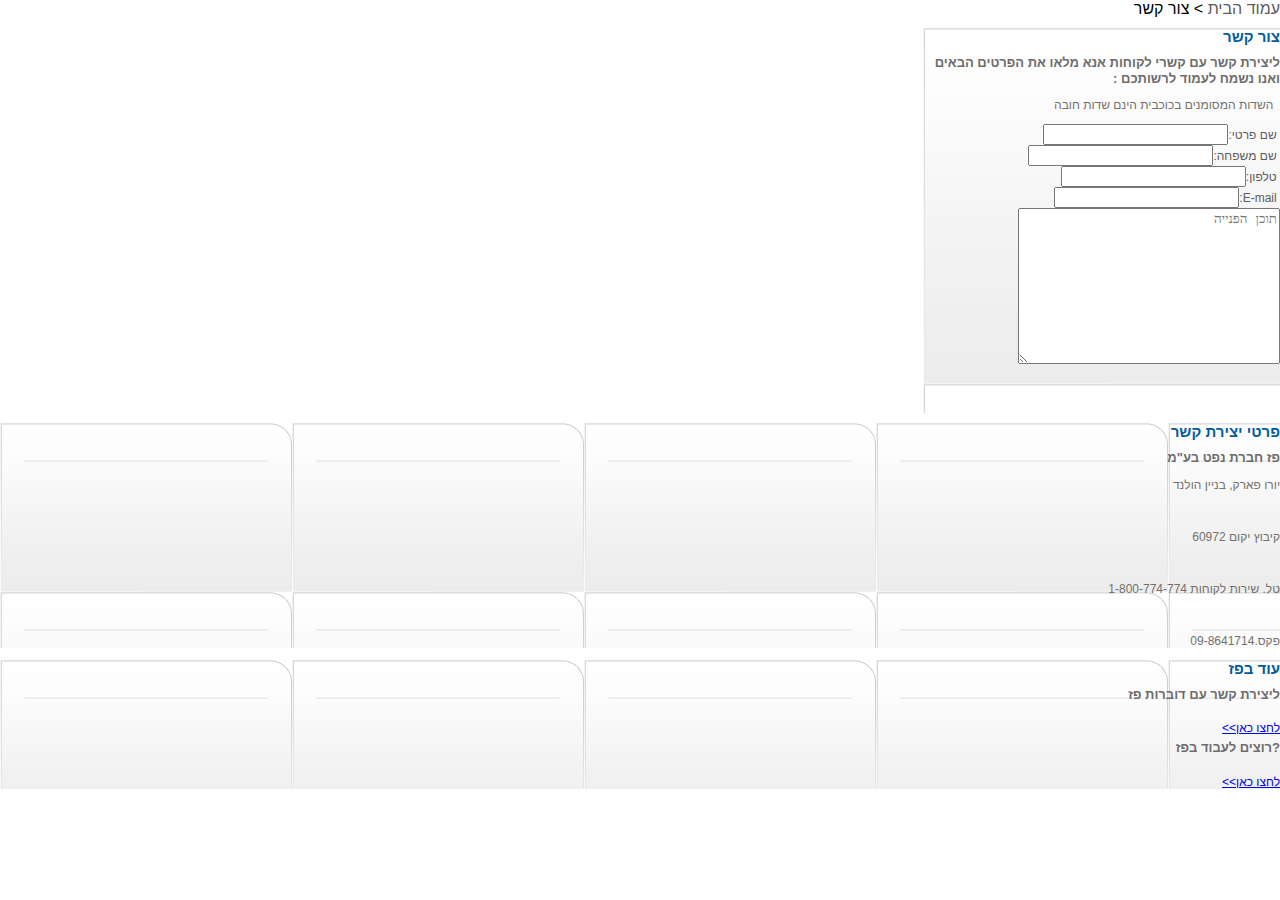
==== contact.html @ da333ed6 "fixing main menu to open over the main page -" ====
<!DOCTYPE html>
<html lang="en">
<head>
    <link rel="stylesheet" href="contact-style.css">
    <meta charset="UTF-8">
    <meta name="viewport" content="width=device-width, initial-scale=1.0">
    <title>Document</title>
</head>
<body>
    
        <div id="upper-nav"> 
            <a href="#">עמוד הבית</a>
            <span>&gt;</span>
            <span>צור קשר</span>
        </div>


        
    <div id="contact-page">


        <div id="form">
            <h1 class="contact-h1">צור קשר</h1>
            <h2 class="contact-h2">ליצירת קשר עם קשרי לקוחות אנא מלאו את הפרטים הבאים ואנו נשמח לעמוד לרשותכם :</h2>
            <p class="contact-p">&nbsp; השדות המסומנים בכוכבית הינם שדות חובה</p>
            <div>
                 <label for="fname">&nbsp;שם פרטי:</label><input required type="text" name="fname" maxlength="12"> 
                <div></div>
                 <label for="lname">&nbsp;שם משפחה:</label><input required type="text" name="lname" maxlength="20">
                <div></div>
                <label for="phone">&nbsp;טלפון:</label><input required type="text" name="phone" maxlength="11">
                <div></div>
                <label for="email">&nbsp;E-mail:</label><input required type="email" name="email" maxlength="25">
                <div>
                <textarea placeholder="תוכן הפנייה" name="contact-content" cols="30" rows="10"></textarea> 
                </div>
                </div>
        </div>

        <div id="side-boxes">
            <div class="side">
                <h1 class="contact-h1">פרטי יצירת קשר</h1>
                <h2 class="contact-h2">פז חברת נפט בע&quot;מ</h2>
                <p class="contact-p">יורו פארק, בניין הולנד</p>
                <br>
                <p class="contact-p">קיבוץ יקום 60972</p>
                <br>
                <p class="contact-p"> טל. שירות לקוחות 1-800-774-774 </p>
                <br>
                <p class="contact-p"> פקס.09-8641714 </p>
            </div>

            <div class="side">
                <h1 class="contact-h1">עוד בפז</h1>
                <h2 class="contact-h2">ליצירת קשר עם דוברות פז</h2>
                <br>
                <a href="#">לחצו כאן&gt;&gt;</a>
                <br>
                <h2 class="contact-h2">?רוצים לעבוד בפז</h2>
                <br>
                <a href="#">לחצו כאן&gt;&gt;</a>

            </div>
        </div>




    </div>



</body>
</html>
---- contact-style.css ----
body {
    direction: rtl;
    text-align: right;
    font-family: Arial;
     margin: 0;
}
#upper-nav>a{
    text-decoration: none;
    color: #5c5c5c;

}
#contact-page{
    /*float: right;*/

    font-size: 12px;
    color: #5c5c5c;
   /*  display: flex;
     flex-direction: column; */
}


#form{
    margin-left: 24px;
      width: 440px;
    height: 385px;
    width: 357px;
    background: url(contact_form_bg.png);

}

.contact-h1{
    color: #005ca0;
    font-weight: bold;
    font-size: 15px;

}

.contact-h2{
    display: block;
    color: #6d6d6d;
    font-size: 13px;
    font-weight: bold;
    line-height: 1.2;
    margin: 5px 0;
}

.contact-p{
    color: #72716d;
    font-size: 12px;
}

/*
#form>div>label{
    float: right;
}

#form>div>input{
    float: left;
}*/

#side-boxes{
   /* position: relative;*/
    /*display: flex;
    flex-direction: row;*/
}

.side{
    /*position: absolute;*/
    background: url(cube_bg.png);
}
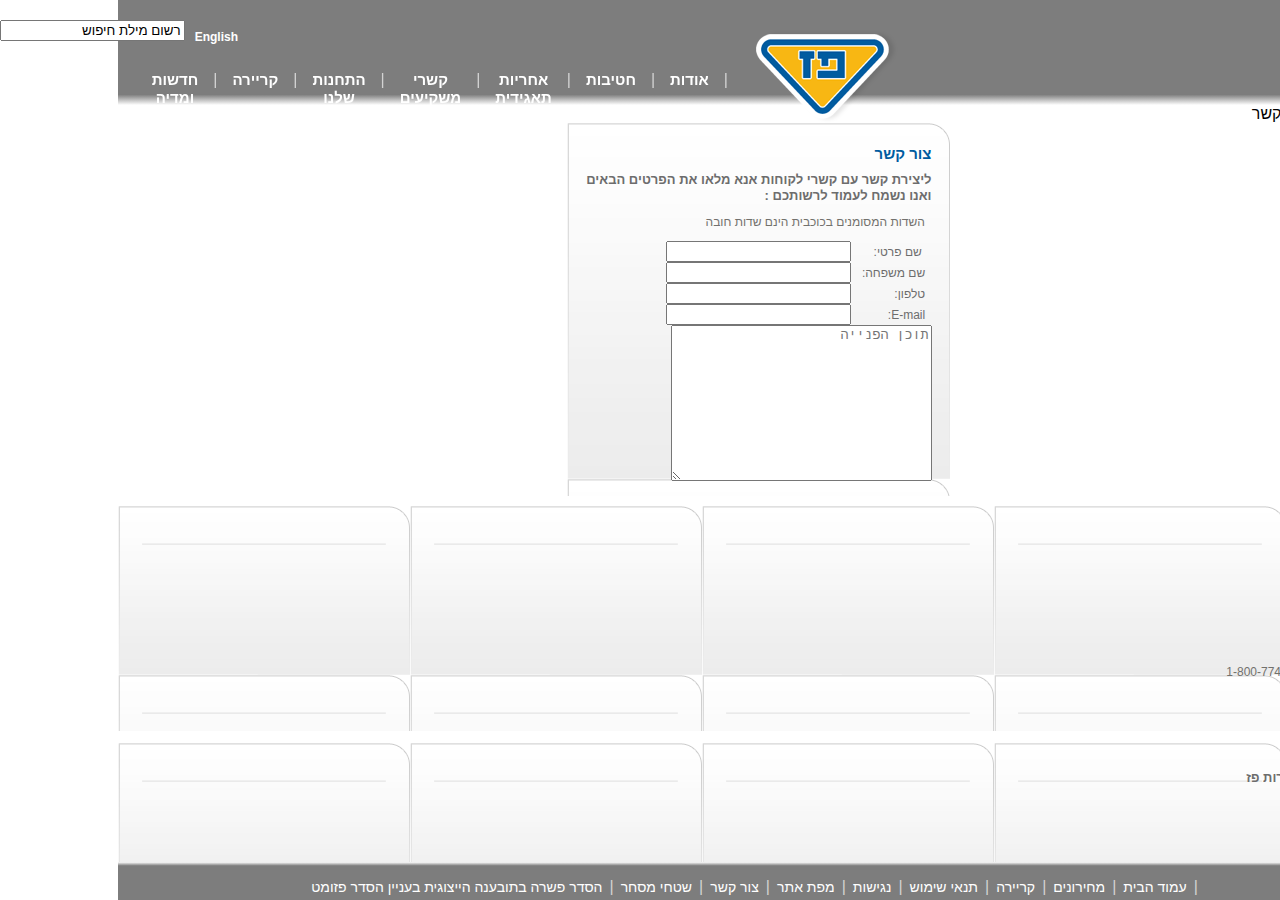
==== commit a1503c1e: "building the contact page" ====
--- a/contact.html
+++ b/contact.html
@@ -4,10 +4,111 @@
     <link rel="stylesheet" href="contact-style.css">
     <meta charset="UTF-8">
     <meta name="viewport" content="width=device-width, initial-scale=1.0">
-    <title>Document</title>
+    <title>פז- צור קשר</title>
 </head>
 <body>
-    
+
+
+    <div class="header">
+    
+        <div id="top-bar">
+            <a id="eng" href="#">English</a>
+            <div id="search-bar">
+                <input type="text" value="רשום מילת חיפוש" name="search">
+                <a id="search-btn" href="#"><i class="fas fa-search"></i></a>
+            </div>
+    
+        </div>
+    
+        <div id="logo">
+            <a href="#"><img src="paz_logo.png" alt="Paz Logo"></a>
+    
+        </div>
+    
+        <nav>
+            <ul id="menu">
+                <li class="main-menu-item"> <a href="#"><i id="home" class="fas fa-home"></i></a> </li>
+                <li class="separate"> | </li>
+                <div class="about">
+                    <li class="main-menu-item "><a href="#">אודות</a></li>
+                    <div class="about-content content">
+                        <a href="#">אודות</a>
+                        <a href="#">היסטוריה</a>
+                        <a href="#">חזון וערכים</a>
+                        <a href="#">מבנה הקבוצה</a>
+                        <a href="#">חברי דירקטוריון</a>
+                        <a href="#">הנהלת הקבוצה</a>
+                        <a href="#">פרסים והוקרה</a>
+                    </div>
+                </div>
+                <li class="separate"> | </li>
+                <div class="units">
+                    <li class="main-menu-item"><a href="#">חטיבות</a></li>
+                    <div class="units-content content">
+                        <a href="#">חטיבות</a>
+                        <a href="#">קמעונאות ומסחר</a>
+                        <a href="#">תעשיות ושירותים</a>
+                        <a href="#">זיקוק</a>
+                    </div>
+                </div>
+                <li class="separate"> | </li>
+                <div class="liability">
+                    <li class="main-menu-item"><a href="#">אחריות תאגידית</a></li>
+                    <div class="liability-content content">
+                        <a href="#">אחריות תאגידית</a>
+                        <a href="#">הקוד האתי</a>
+                        <a href="#">מעורבות חברתית</a>
+                        <a href="#">נגישות</a>
+                        <a href="#">איכות הסביבה ובטיחות</a>
+                        <a href="#">דירוג מעלה</a>
+                    </div>
+                </div>
+                <li class="separate"> | </li>
+                <div class="investor">
+                    <li class="main-menu-item"><a href="#">קשרי משקיעים</a></li>
+                    <div class="investor-content content">
+                        <a href="#">פרופיל חברה</a>
+                        <a href="#">דו"חות כספיים</a>
+                        <a href="#">כלים למשקיע </a>
+                        <a href="#">נתוני מניה</a>
+                        <a href="#">אסיפות כלליות</a>
+                    </div>
+                </div>
+                <li class="separate"> | </li>
+                <div class="stations">
+                    <li class="main-menu-item"><a href="#">התחנות שלנו</a></li>
+                    <div class="stations-content content">
+                        <a href="#">התחנות שלנו</a>
+                        <a href="#">נגישות מתחמי פז </a>
+                        <a href="#">רשימת תחנות </a>
+                        <a href="#">מועדונים</a>
+                    </div>
+                </div>
+                <li class="separate"> | </li>
+                <div class="career">
+                    <li class="main-menu-item"><a href="#">קריירה</a></li>
+                    <div class="career-content content">
+                        <a href="#"> לעבוד בפז</a>
+                        <a href="#">ניהול תחנת פז</a>
+                        <a href="#">קריירה</a>
+                    </div>
+                </div>
+                <li class="separate"> | </li>
+                <div class="news">
+                    <li class="main-menu-item"><a href="#">חדשות ומדיה</a></li>
+                    <div class="news-content content">
+                        <a href="#">פרסומות</a>
+                        <a href="#">הודעות לעיתונות</a>
+                    </div>
+                </div>
+            </ul>
+        </nav>
+    
+    
+    
+    </div>
+
+
         <div id="upper-nav"> 
             <a href="#">עמוד הבית</a>
             <span>&gt;</span>
@@ -24,7 +125,7 @@
             <h2 class="contact-h2">ליצירת קשר עם קשרי לקוחות אנא מלאו את הפרטים הבאים ואנו נשמח לעמוד לרשותכם :</h2>
             <p class="contact-p">&nbsp; השדות המסומנים בכוכבית הינם שדות חובה</p>
             <div>
-                 <label for="fname">&nbsp;שם פרטי:</label><input required type="text" name="fname" maxlength="12"> 
+                 <label for="fname">&nbsp; שם פרטי:</label><input required type="text" name="fname" maxlength="12"> 
                 <div></div>
                  <label for="lname">&nbsp;שם משפחה:</label><input required type="text" name="lname" maxlength="20">
                 <div></div>
@@ -68,7 +169,35 @@
 
     </div>
 
-
+<div class="footer">
+    <nav>
+        <ul>
+            <li><a href="#"><i id="fb" class="fab fa-facebook-square"></i></a></li>
+            <li class="separate"> | </li>
+            <li><a href="#">עמוד הבית</a></li>
+            <li class="separate"> | </li>
+            <li><a href="#">מחירונים</a></li>
+            <li class="separate"> | </li>
+            <li><a href="#">קריירה</a></li>
+            <li class="separate"> | </li>
+            <li><a href="#">תנאי שימוש</a></li>
+            <li class="separate"> | </li>
+            <li><a href="#">נגישות</a></li>
+            <li class="separate"> | </li>
+            <li><a href="#">מפת אתר</a></li>
+            <li class="separate"> | </li>
+            <li><a href="#">צור קשר</a></li>
+            <li class="separate"> | </li>
+            <li><a href="#">שטחי מסחר</a></li>
+            <li class="separate"> | </li>
+            <li><a href="#">הסדר פשרה בתובענה הייצוגית בעניין הסדר פזומט</a></li>
+        </ul>
+    </nav>
+</div>
+
+</body>
+
+</html>
 
 </body>
 </html>--- a/contact-style.css
+++ b/contact-style.css
@@ -1,4 +1,3 @@
-
 
 
 body {
@@ -6,7 +5,234 @@
     text-align: right;
     font-family: Arial;
      margin: 0;
-}
+     box-sizing: content-box;
+}
+
+.header {
+    height: 105px;
+    background: #FFFFFF;
+    background: -webkit-linear-gradient(to top, #FFFFFF 0%, #7D7D7D 10%);
+    background: -moz-linear-gradient(to top, #FFFFFF 0%, #7D7D7D 10%);
+    background: linear-gradient(to top, #FFFFFF 0%, #7D7D7D 10%);
+}
+
+
+#top-bar{
+    display: flex;
+    flex-direction: row;
+    padding-right: 1150px;
+    padding-top: 20px;
+}
+
+#search-btn{
+    color: #7D7D7D;
+    background-color: #FFFFFF;
+}
+
+#eng{
+    padding: 10px;
+    text-align: center;
+    color: #fff;
+    font-size: 12px;
+    font-weight: bold;
+    text-decoration: none;
+}
+
+#menu {
+    position: fixed;
+    top: 55px;
+    right: 600px;
+
+ }
+
+li{
+    list-style: none;
+}
+
+ul{
+    padding-left: 40px;
+    padding-right: 40px;
+    display: flex;
+    flex-direction: row;
+    justify-content: center;
+
+  }
+
+
+.main-menu-item{
+    padding-left: 15px;
+    padding-right: 15px;
+    text-align: center;
+}
+
+#menu >div>li>a {
+    color: #fff;
+    font-size: 15px;
+    font-weight: bold;
+    text-decoration: none;
+
+    
+}
+#menu >div>li>a:hover {
+    color: #005CA0;
+    text-decoration: underline;
+
+  }
+  #menu>div>div>a:hover{
+        color: #005CA0;
+    text-decoration: underline;
+  }
+
+.separate{
+    color: lightgray;
+}
+
+
+#home{
+    color: #005CA0;
+}
+
+
+a:hover {
+    color: #005CA0;
+    text-decoration: underline;
+}
+
+
+/* dropdown*/
+
+
+.content {
+  display: none;
+  position: absolute;
+  background: #7D7D7D;
+  background: -webkit-linear-gradient(to top, #7D7D7D 90%, #FFFFFF 100%);
+  background: -moz-linear-gradient(to top, #7D7D7D 90%, #FFFFFF 100%);
+  background: linear-gradient(to top, #7D7D7D 90%, #FFFFFF 100%);
+  min-width: 160px;
+
+}
+
+.content a {
+  float: none;
+  color: #fff;
+  font-size: 15px;
+  font-weight: bold;
+  padding: 12px 16px;
+  text-decoration: none;
+  display: block;
+  text-align: right;
+}
+
+
+
+
+.about-content a:hover {
+  background-color: #B0B0B0	;
+}
+
+.about:hover .about-content {
+  display: block;
+}
+
+.units-content a:hover {
+  background-color: #B0B0B0	;
+}
+
+.units:hover .units-content {
+  display: block;
+}
+
+
+.liability-content a:hover {
+  background-color: #B0B0B0	;
+}
+
+.liability:hover .liability-content {
+  display: block;
+}
+
+.investor-content a:hover {
+  background-color: #B0B0B0	;
+}
+
+.investor:hover .investor-content {
+  display: block;
+}
+
+.stations-content a:hover {
+  background-color: #B0B0B0	;
+}
+
+.stations:hover .stations-content {
+  display: block;
+}
+
+
+.career-content a:hover {
+  background-color: #B0B0B0	;
+}
+
+.career:hover .career-content {
+  display: block;
+}
+
+
+.news-content a:hover {
+  background-color: #B0B0B0	;
+}
+
+.news:hover .news-content {
+  display: block;
+}
+
+#logo {
+    position: fixed;
+    right: 500px;
+    top: 30px;
+}
+
+
+/* FOOTER */
+.footer{
+    left: 0;
+    bottom: 0;
+    height: 38px;
+    position: fixed;
+    width: 100%;
+    text-align: center;
+    background: #7D7D7D;
+    background: -webkit-linear-gradient(to top, #7D7D7D 90%, #FFFFFF 100%);
+    background: -moz-linear-gradient(to top, #7D7D7D 90%, #FFFFFF 100%);
+    background: linear-gradient(to top, #7D7D7D 90%, #FFFFFF 100%);
+}
+
+.footer nav ul li a{
+    color: white;
+    font-size: 14px;
+    text-decoration: none;
+    margin: 0.5em;
+}
+
+#fb{
+    color: #005CA0;
+    background-color: white;
+    border-color: white;
+}
+
+.footer>nav>ul>li>a:hover{
+    color: #005CA0;
+    text-decoration: underline;
+}
+
+
+
+
+
+
+/*Contact Page */
+
+
 #upper-nav>a{
     text-decoration: none;
     color: #5c5c5c;
@@ -14,7 +240,7 @@
 }
 #contact-page{
     /*float: right;*/
-
+    box-sizing: border-box;
     font-size: 12px;
     color: #5c5c5c;
    /*  display: flex;
@@ -23,12 +249,25 @@
 
 
 #form{
-    margin-left: 24px;
-      width: 440px;
-    height: 385px;
-    width: 357px;
+
+    width: 347px;
+    min-height: 332px;
+    padding: 12px 18px;
+    
     background: url(contact_form_bg.png);
-
+    margin: 0 auto;
+}
+
+label{
+    width: 160px;
+    padding: 3px;
+}
+
+#form>div>label  {
+    color: #6d6d6d;
+    display: inline-block;
+    width: 75px;
+    text-align: right;
 }
 
 .contact-h1{
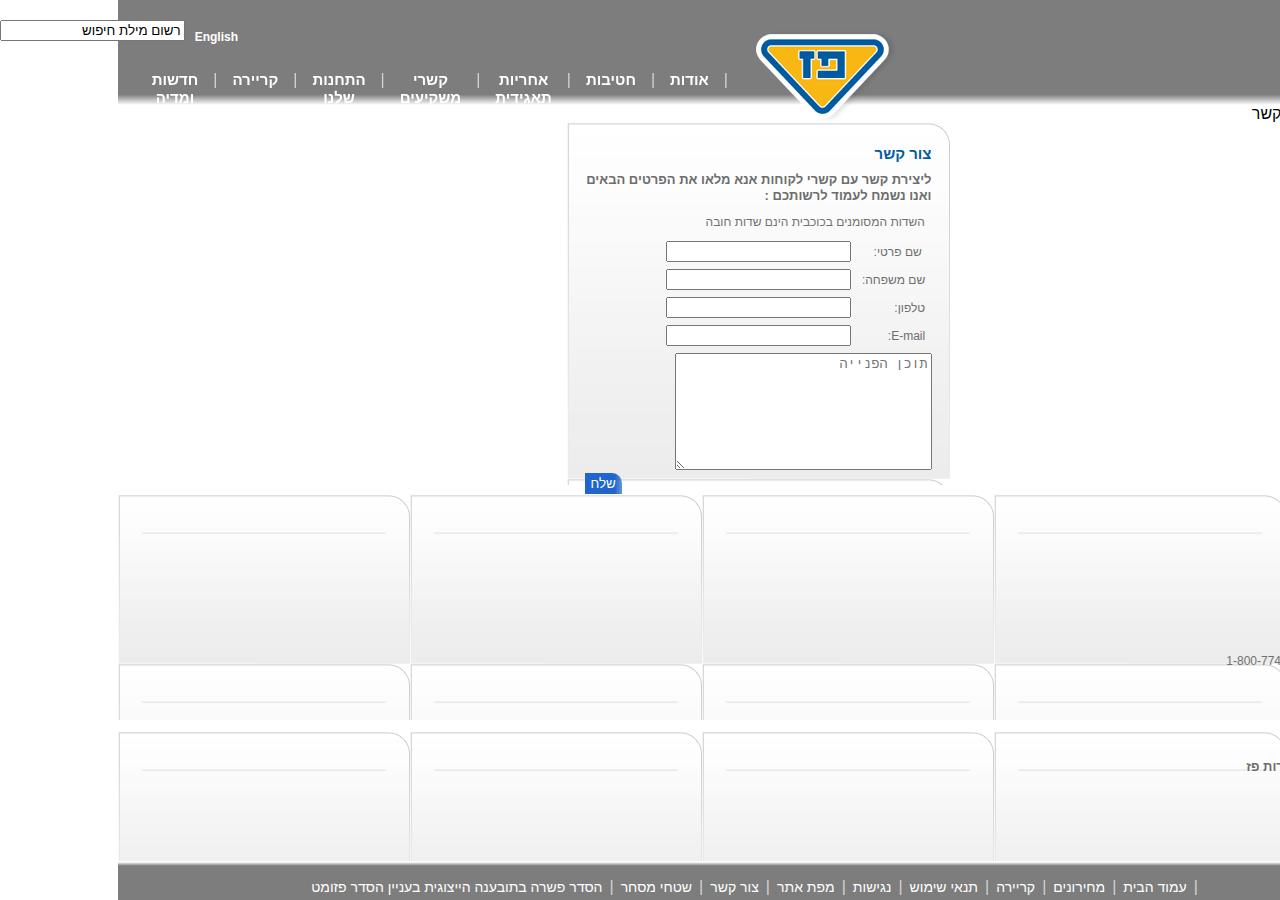
==== commit 53b3148d: "adding send button" ====
--- a/contact.html
+++ b/contact.html
@@ -135,7 +135,9 @@
                 <div>
                 <textarea placeholder="תוכן הפנייה" name="contact-content" cols="30" rows="10"></textarea> 
                 </div>
-                </div>
+            </div>
+            <button>שלח</button>
+
         </div>
 
         <div id="side-boxes">
--- a/contact-style.css
+++ b/contact-style.css
@@ -263,11 +263,29 @@
     padding: 3px;
 }
 
+textarea{
+    width: 249px;
+    height: 109px;
+    padding: 3px;
+}
+
+
 #form>div>label  {
     color: #6d6d6d;
     display: inline-block;
     width: 75px;
     text-align: right;
+    padding-bottom: 10px;
+}
+
+#form>button{
+    height: 21px;
+    border-top-right-radius: 10px;
+    float: left;
+    border: thin white;
+    color: white;
+    background: rgb(255,255,255);
+background: linear-gradient(270deg, rgba(255,255,255,0) -43%, rgba(30,101,205,1) 20%);
 }
 
 .contact-h1{
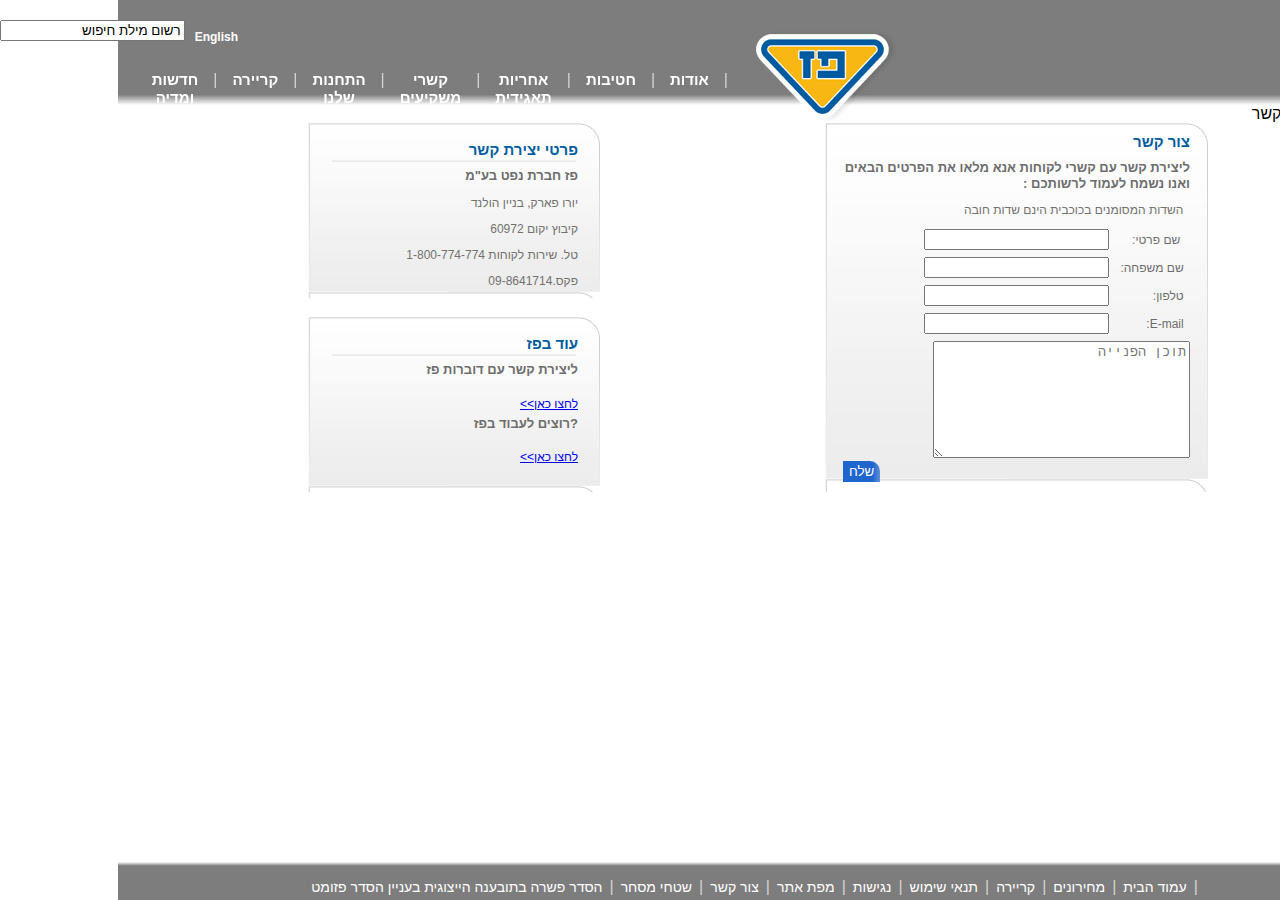
==== commit 48cc116f: "fixing content inside left boxes" ====
--- a/contact.html
+++ b/contact.html
@@ -145,11 +145,8 @@
                 <h1 class="contact-h1">פרטי יצירת קשר</h1>
                 <h2 class="contact-h2">פז חברת נפט בע&quot;מ</h2>
                 <p class="contact-p">יורו פארק, בניין הולנד</p>
-                <br>
                 <p class="contact-p">קיבוץ יקום 60972</p>
-                <br>
                 <p class="contact-p"> טל. שירות לקוחות 1-800-774-774 </p>
-                <br>
                 <p class="contact-p"> פקס.09-8641714 </p>
             </div>
 
--- a/contact-style.css
+++ b/contact-style.css
@@ -239,12 +239,14 @@
 
 }
 #contact-page{
-    /*float: right;*/
-    box-sizing: border-box;
+    display: flex;
+    flex-direction: row; 
+    justify-content: space-between;
     font-size: 12px;
     color: #5c5c5c;
-   /*  display: flex;
-     flex-direction: column; */
+    width: 900px;
+    margin: 0 auto;
+
 }
 
 
@@ -252,10 +254,9 @@
 
     width: 347px;
     min-height: 332px;
-    padding: 12px 18px;
-    
+    padding: 10px 18px;
     background: url(contact_form_bg.png);
-    margin: 0 auto;
+   
 }
 
 label{
@@ -285,10 +286,28 @@
     border: thin white;
     color: white;
     background: rgb(255,255,255);
-background: linear-gradient(270deg, rgba(255,255,255,0) -43%, rgba(30,101,205,1) 20%);
-}
+    background: linear-gradient(270deg, rgba(255,255,255,0) -43%, rgba(30,101,205,1) 20%);
+}
+
+
+
+#side-boxes{
+    display: flex;
+    flex-direction: column;
+    justify-content: space-between;
+    box-sizing: border-box;
+}
+
+.side{
+    width: 248px;
+    height: 142px;
+    padding: 18px 22px 15px;
+    background: url(cube_bg.png);
+}
+
 
 .contact-h1{
+    margin-top: 0px;
     color: #005ca0;
     font-weight: bold;
     font-size: 15px;
@@ -309,22 +328,4 @@
     font-size: 12px;
 }
 
-/*
-#form>div>label{
-    float: right;
-}
-
-#form>div>input{
-    float: left;
-}*/
-
-#side-boxes{
-   /* position: relative;*/
-    /*display: flex;
-    flex-direction: row;*/
-}
-
-.side{
-    /*position: absolute;*/
-    background: url(cube_bg.png);
-}+
